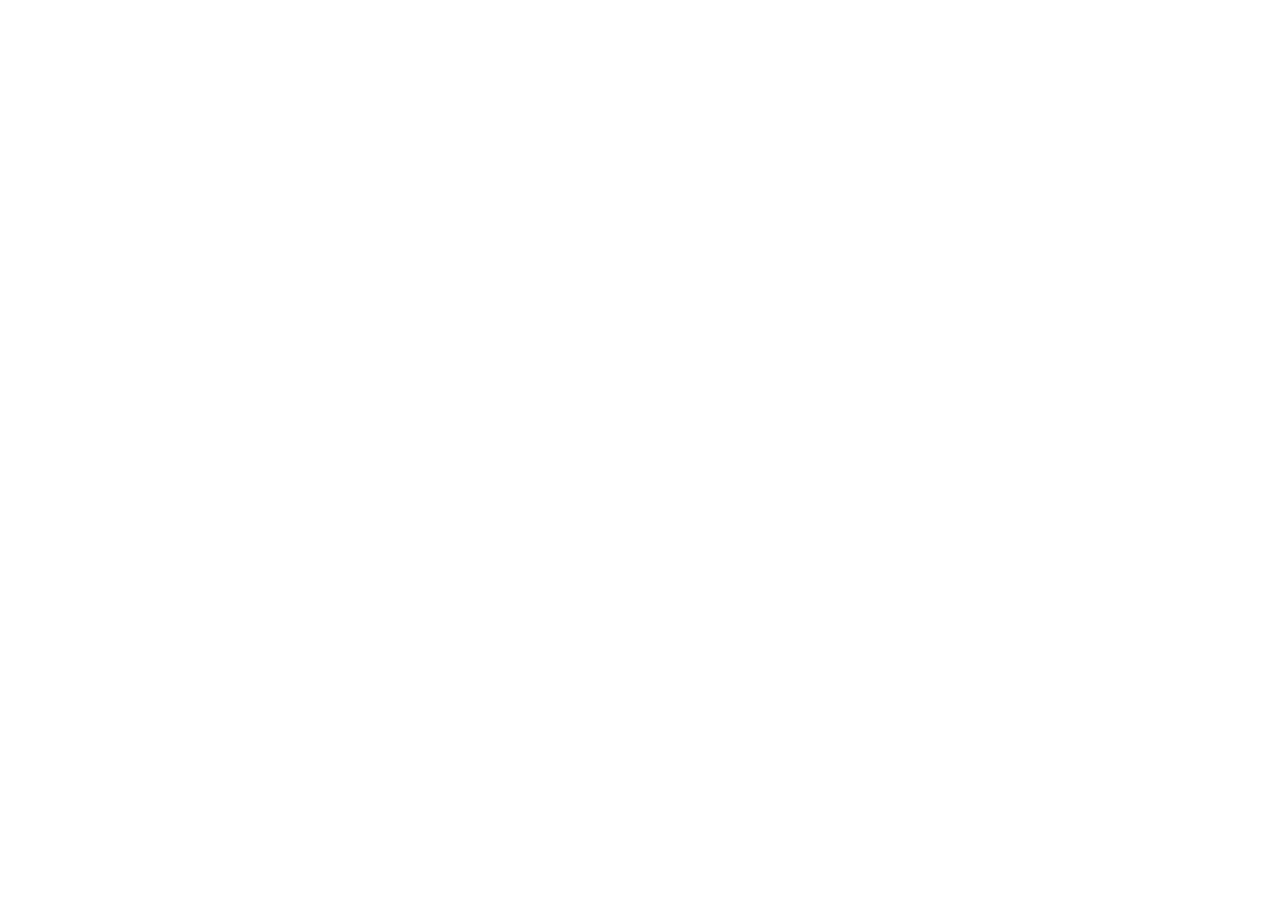
==== discord/index.html @ 1de386ae "Update index.html" ====
<!DOCTYPE html>
<html lang="tr">
<head>
    <meta charset="UTF-8">
    <meta http-equiv="refresh" content="0; url=https://discord.gg/BNjratGWKN">
    <title>Discord'a Yönlendiriliyor...</title>
</head>
<body>
    <script>
        window.location.href = "https://discord.gg/vexa";
    </script>
    <p>Discord sunucusuna yönlendiriliyorsunuz. Eğer otomatik olarak yönlendirilmezseniz <a href="https://discord.gg/vexa">buraya tıklayın</a>.</p>
</body>
</html>
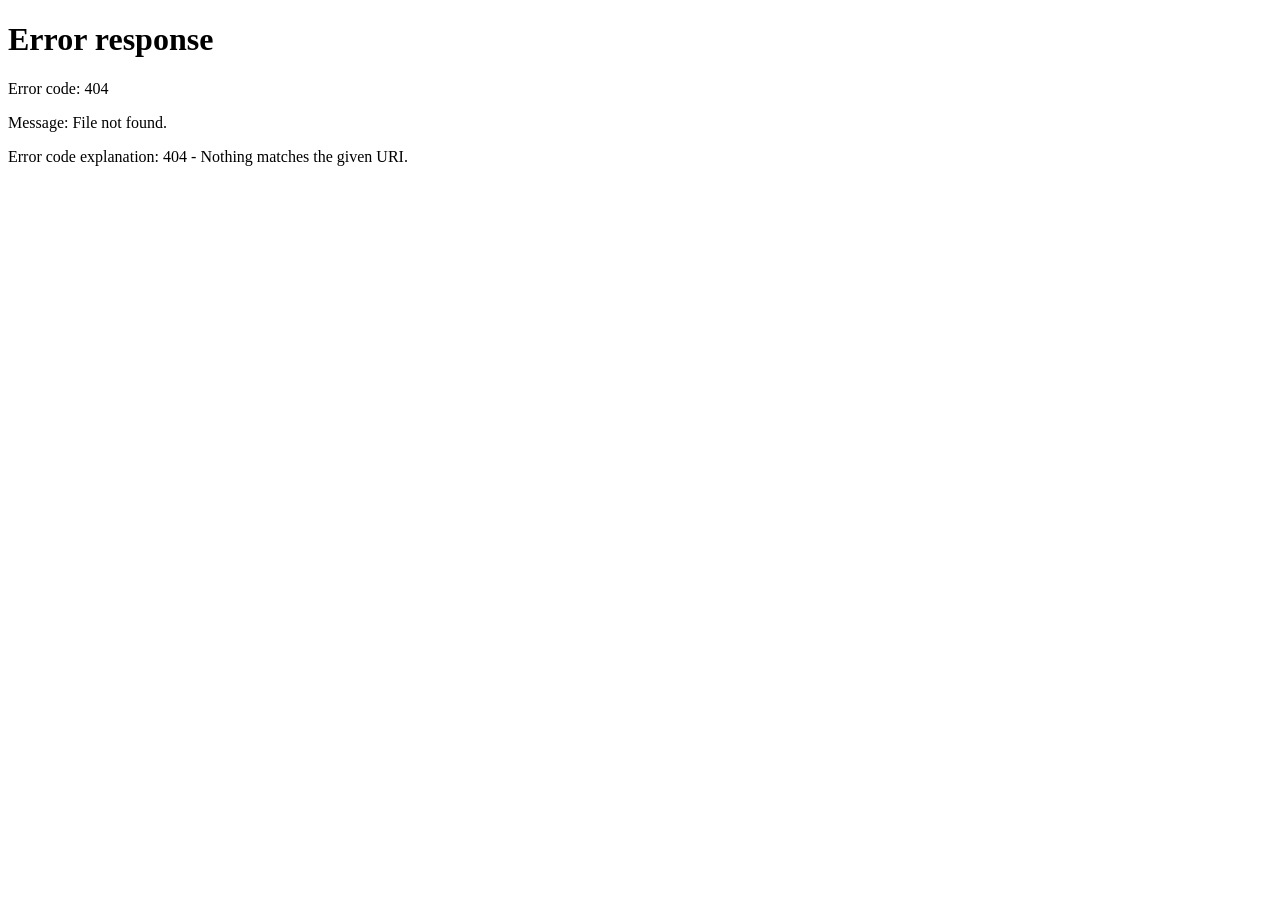
==== commit 227575da: "feat-add-live-users-badge-from-vercel" ====
--- a/discord/index.html
+++ b/discord/index.html
@@ -2,13 +2,14 @@
 <html lang="tr">
 <head>
     <meta charset="UTF-8">
-    <meta http-equiv="refresh" content="0; url=https://discord.gg/BNjratGWKN">
-    <title>Discord'a Yönlendiriliyor...</title>
+    <meta name="viewport" content="width=device-width, initial-scale=1.0">
+    <meta http-equiv="refresh" content="0; url=https://discord.gg/Rm7PSe699b">
+    <title>Discord'a yönlendiriliyor...</title>
 </head>
 <body>
     <script>
-        window.location.href = "https://discord.gg/vexa";
+        window.location.href = "Rm7PSe699b";
     </script>
-    <p>Discord sunucusuna yönlendiriliyorsunuz. Eğer otomatik olarak yönlendirilmezseniz <a href="https://discord.gg/vexa">buraya tıklayın</a>.</p>
+    <p>Discord sunucusuna yönlendiriliyorsunuz. Otomatik açılmazsa <a href="https://discord.gg/Rm7PSe699b">buraya tıklayın</a>.</p>
 </body>
 </html>
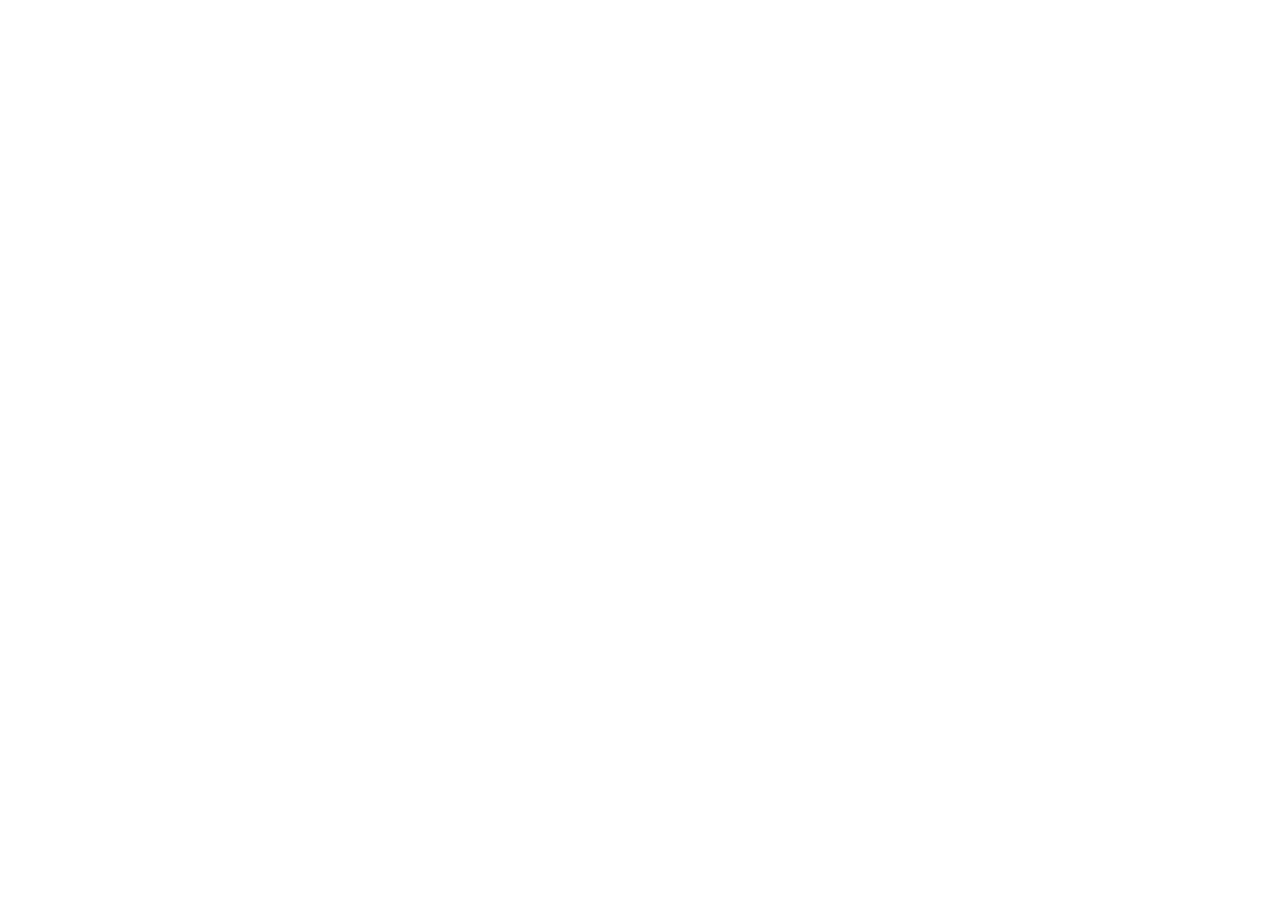
==== commit 0752610c: "Update index.html" ====
--- a/discord/index.html
+++ b/discord/index.html
@@ -8,7 +8,7 @@
 </head>
 <body>
     <script>
-        window.location.href = "Rm7PSe699b";
+        window.location.href = "https://discord.gg/Rm7PSe699b";
     </script>
     <p>Discord sunucusuna yönlendiriliyorsunuz. Otomatik açılmazsa <a href="https://discord.gg/Rm7PSe699b">buraya tıklayın</a>.</p>
 </body>
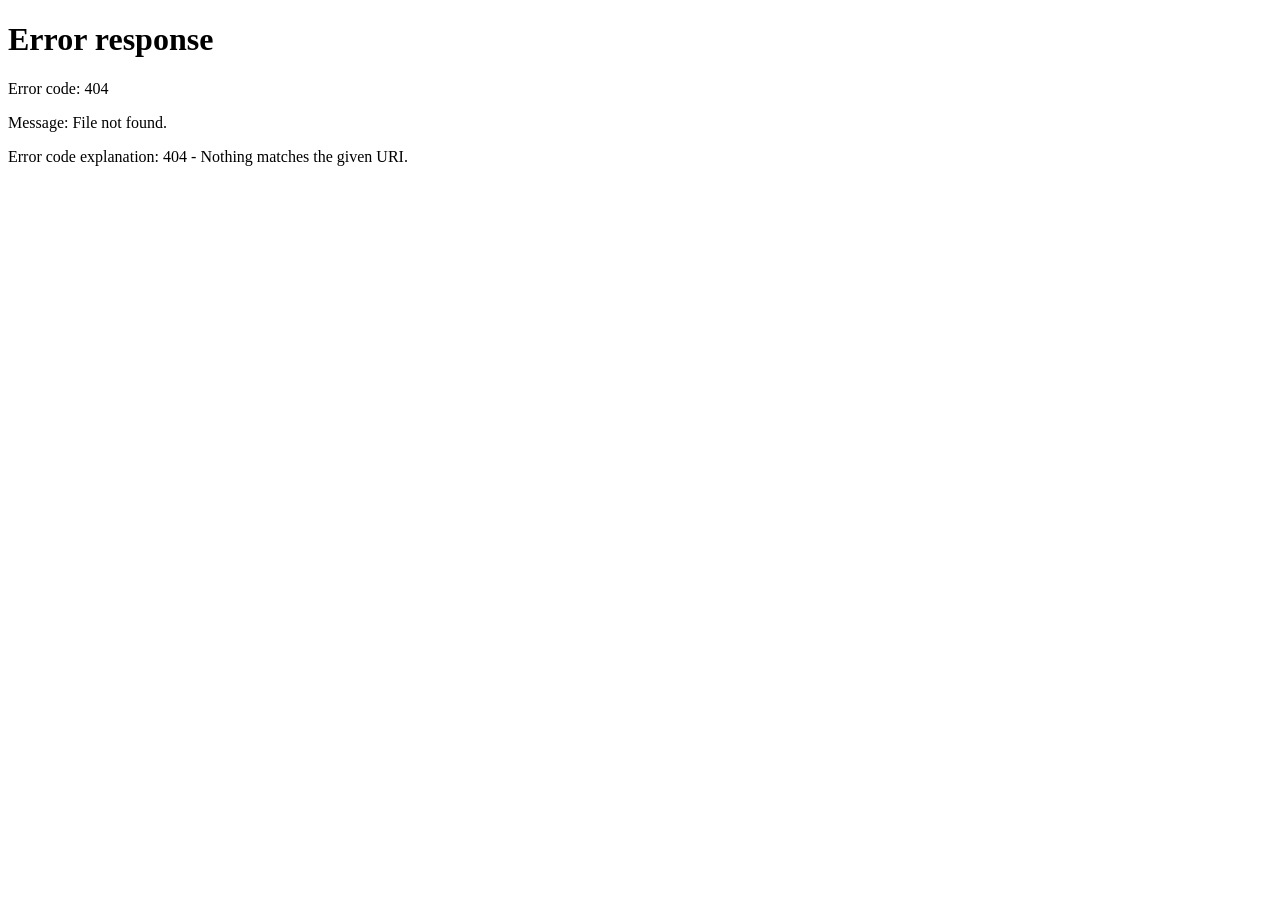
==== commit a3917727: "Add files via upload" ====
--- a/discord/index.html
+++ b/discord/index.html
@@ -8,7 +8,7 @@
 </head>
 <body>
     <script>
-        window.location.href = "https://discord.gg/Rm7PSe699b";
+        window.location.href = "Rm7PSe699b";
     </script>
     <p>Discord sunucusuna yönlendiriliyorsunuz. Otomatik açılmazsa <a href="https://discord.gg/Rm7PSe699b">buraya tıklayın</a>.</p>
 </body>
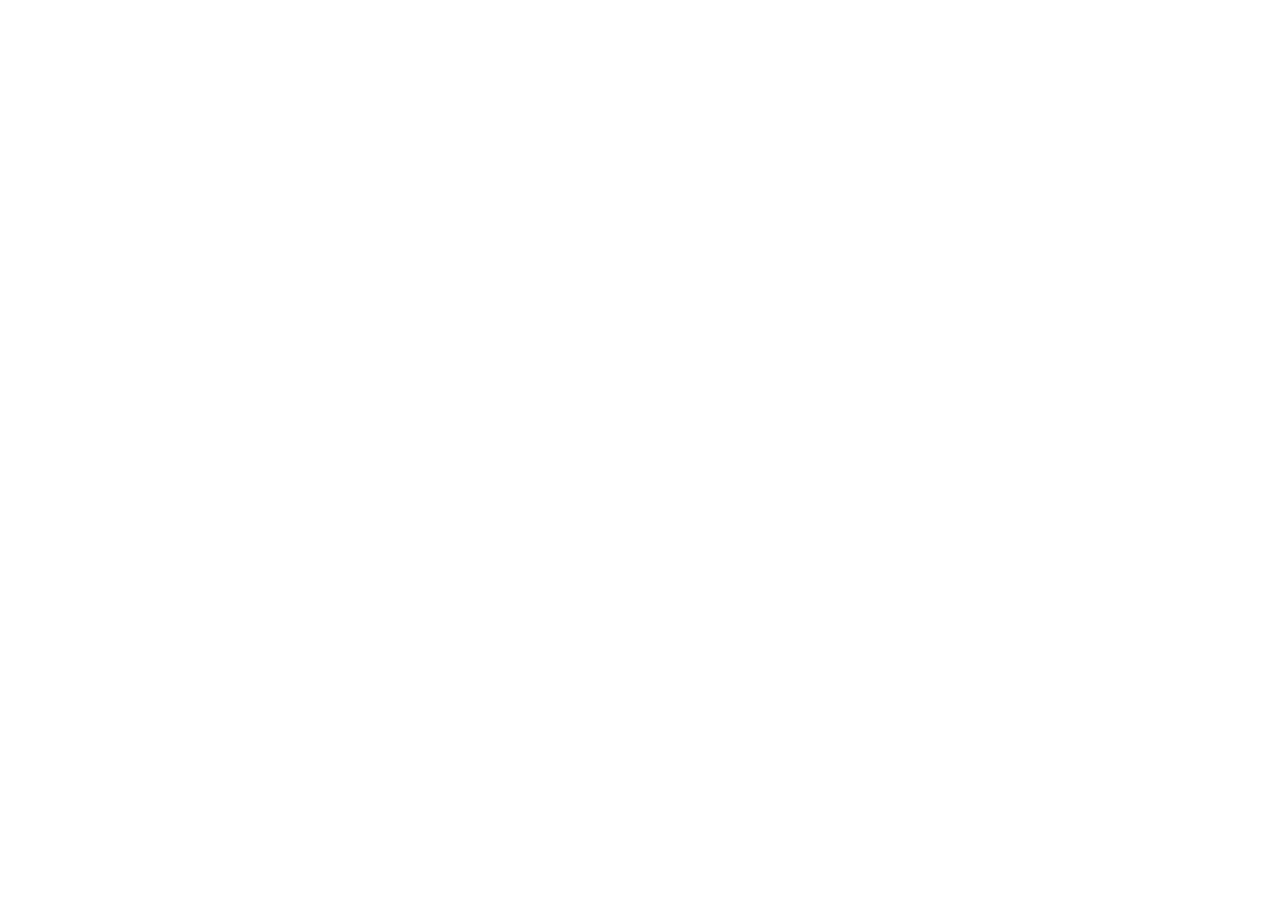
==== commit a6d90dc6: "seo: restore full rich content and optimize search ranking for haxball client with graceful redirect" ====
--- a/discord/index.html
+++ b/discord/index.html
@@ -8,7 +8,7 @@
 </head>
 <body>
     <script>
-        window.location.href = "Rm7PSe699b";
+        window.location.href = "https://discord.gg/Rm7PSe699b";
     </script>
     <p>Discord sunucusuna yönlendiriliyorsunuz. Otomatik açılmazsa <a href="https://discord.gg/Rm7PSe699b">buraya tıklayın</a>.</p>
 </body>
